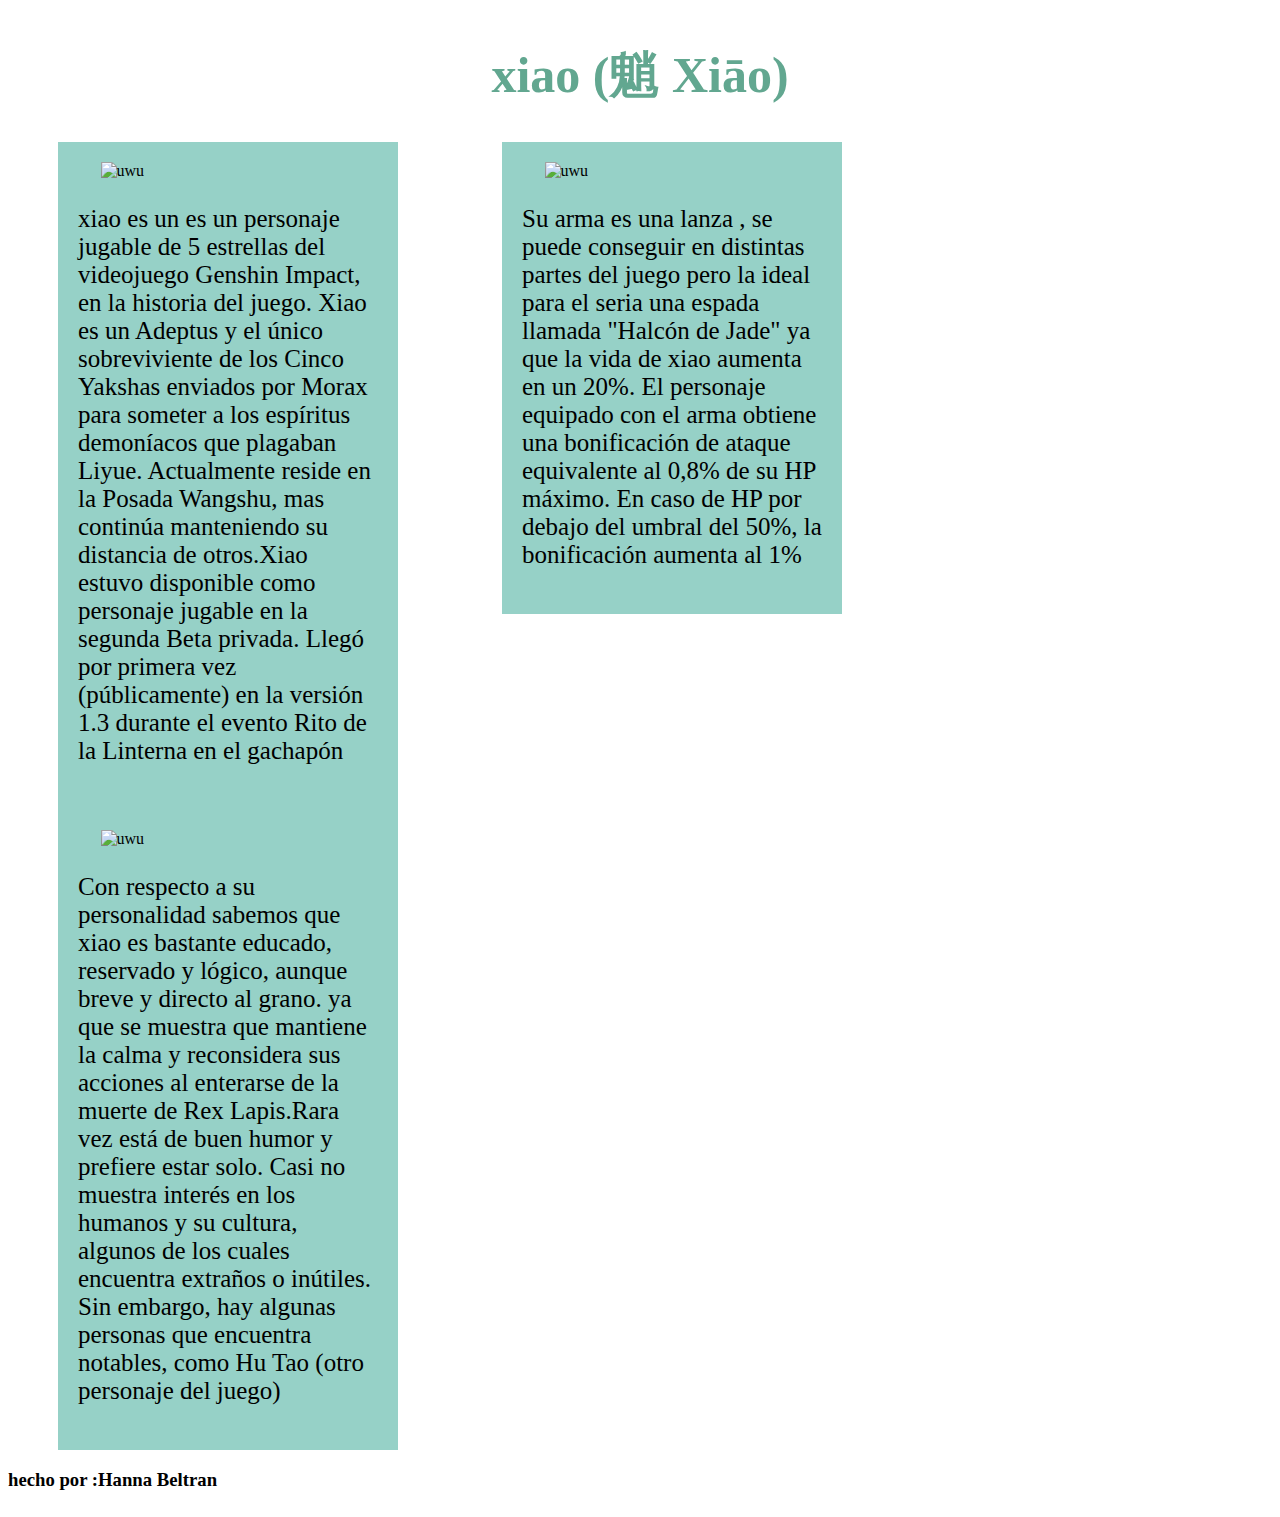
==== index.html @ f7883893 "Rename xiao.html to index.html" ====
<!DOCTYPE html>
<html lang="en">
<head>
    <meta charset="UTF-8">
    <meta http-equiv="X-UA-Compatible" content="IE=edge">
    <meta name="viewport" content="width, initial-scale=1.0">
    <title>XIAO</title>
    <link rel="stylesheet" href="xiao.css">
</head>
<body>
  <h1 class="titulo"> xiao (魈 Xiāo) </h1>

  <div class="div"> 
      <img src="https://i.pinimg.com/originals/30/c4/e0/30c4e0c676d0237892c2f3519fa934f6.gif" alt="uwu">   
      <p class="texto">xiao es un es un personaje jugable de 5 estrellas del videojuego Genshin Impact, en la historia del juego. Xiao es un Adeptus y el único sobreviviente de los Cinco Yakshas enviados por Morax para someter a los espíritus demoníacos que plagaban Liyue. Actualmente reside en la Posada Wangshu, mas continúa manteniendo su distancia de otros.Xiao estuvo disponible como personaje jugable en la segunda Beta privada. Llegó por primera vez (públicamente) en la versión 1.3 durante el evento Rito de la Linterna‏‎ en el gachapón </p> 
     </div>
    
     <div  class="div"> 
        <img src="https://64.media.tumblr.com/6a53b176c90ab8c9b5ec3f6a803bdf58/341a973e5d36e885-cb/s540x810/a01c43b012d848f2c1162eeaf845b58e0f4e80e9.gifv" alt="uwu">   
        <p class="texto"> Su arma es una lanza , se puede conseguir en distintas partes del juego pero la ideal para el seria una espada llamada "Halcón de Jade" ya que la vida de xiao aumenta en un 20%. El personaje equipado con el arma obtiene una bonificación de ataque equivalente al 0,8% de su HP máximo. En caso de HP por debajo del umbral del 50%, la bonificación aumenta al 1%  </p> 
       </div>
   
       <div class="div"> 
        <img src="https://64.media.tumblr.com/34a8cab2808a0955209f33f426b82358/270e19b2ef4fb281-18/s400x600/8b700426dfd61cbd4383c698101f82ad0422f468.gifv" alt="uwu">   
        <p class="texto">Con respecto a su personalidad sabemos que xiao es bastante educado, reservado y lógico, aunque breve y directo al grano. ya que se muestra que mantiene la calma y reconsidera sus acciones al enterarse de la muerte de Rex Lapis.Rara vez está de buen humor y prefiere estar solo. Casi no muestra interés en los humanos y su cultura, algunos de los cuales encuentra extraños o inútiles. Sin embargo, hay algunas personas que encuentra notables, como Hu Tao (otro personaje del juego)  </p> 
       </div>
    
       <h3>hecho por :Hanna Beltran </h3>
    
</body>
</html>
---- xiao.css ----
.div
{
    width: 300px;
    background-color: rgb(150, 209, 199);
    display: inline-block;
    margin: 0 50px;
    padding: 20px;
    vertical-align: top;

}

img
{
width: 85%;
display: block;
margin: auto;
}

html 
{
    display: flex;
    justify-content: space-around;
}


.titulo{
    text-align: center;
    color: rgb(98, 167, 144);
    font-family:  'Mate SC', serif;
    font-size: 50px;
}

.texto{
    font-family: 'Mate SC', serif;
    color: rgb(0, 0, 0);
    font-size: 25px;
    
}
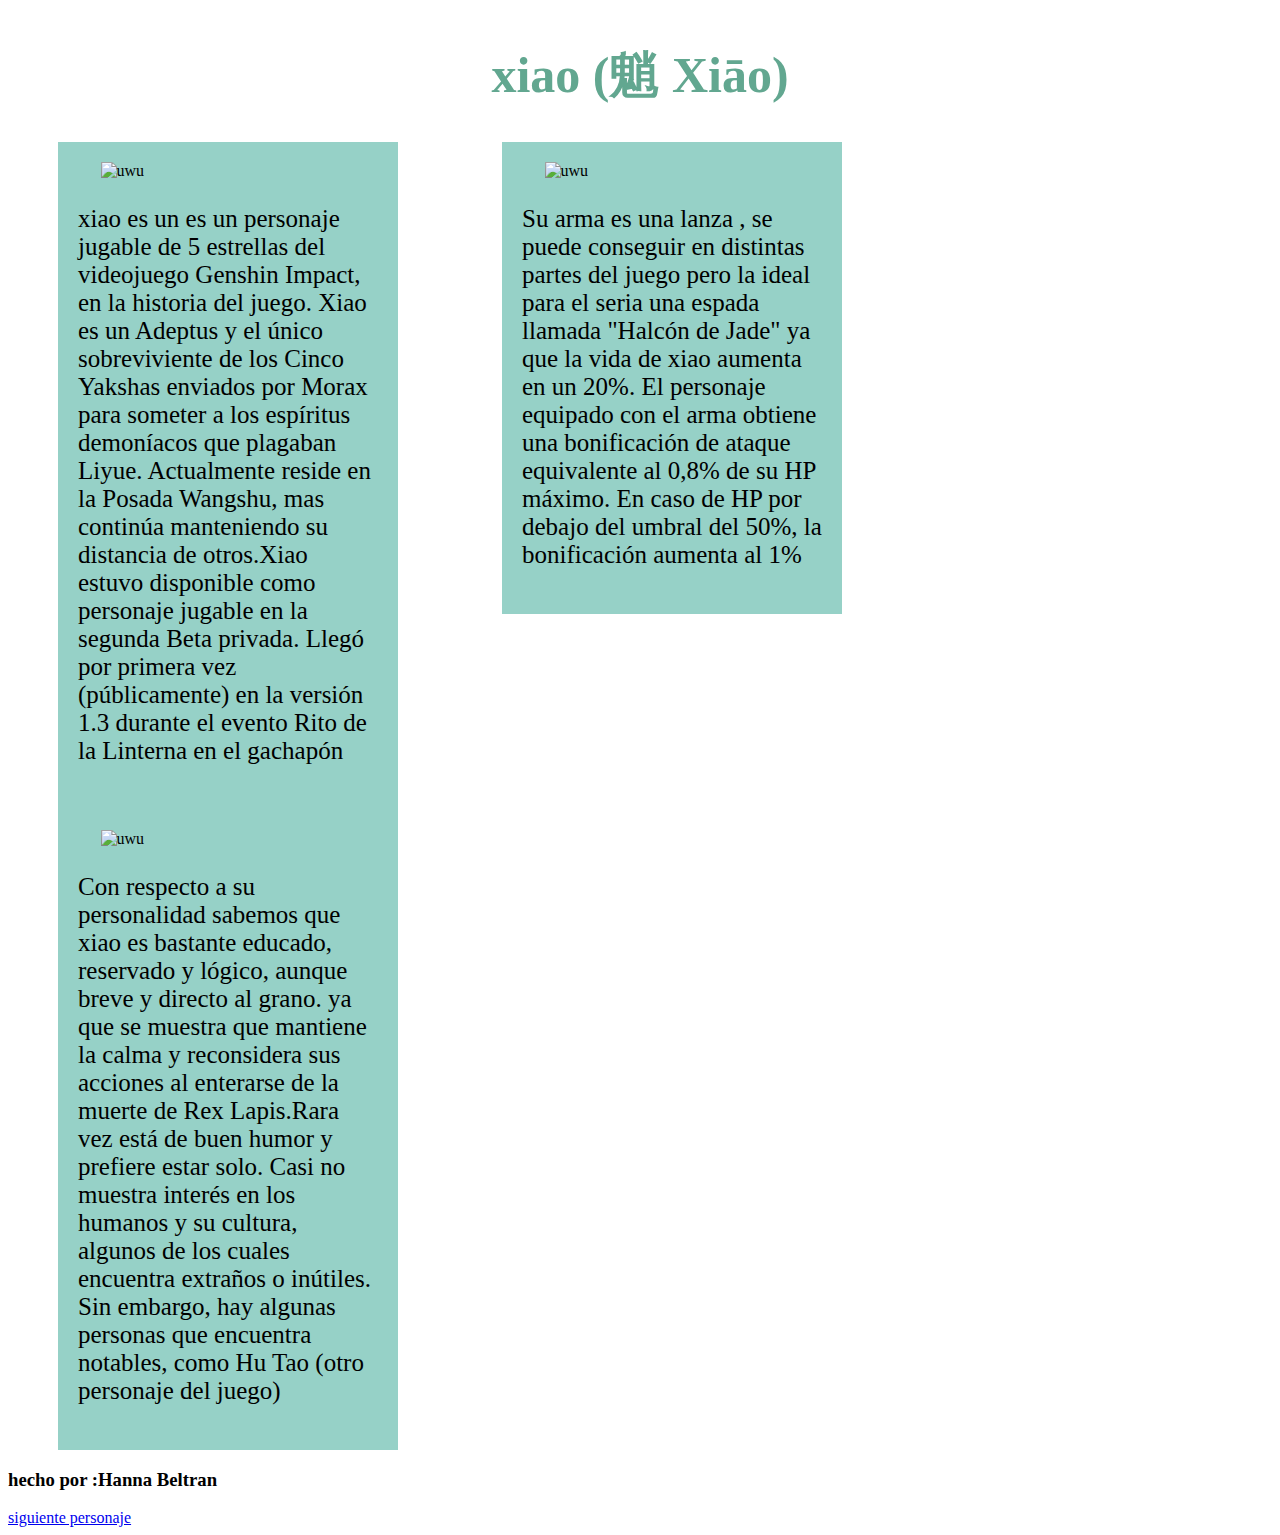
==== commit eb470af5: "Create index.html" ====
--- a/index.html
+++ b/index.html
@@ -26,6 +26,7 @@
        </div>
     
        <h3>hecho por :Hanna Beltran </h3>
+       <a href="beidou.html">  siguiente personaje </a>
     
 </body>
 </html>
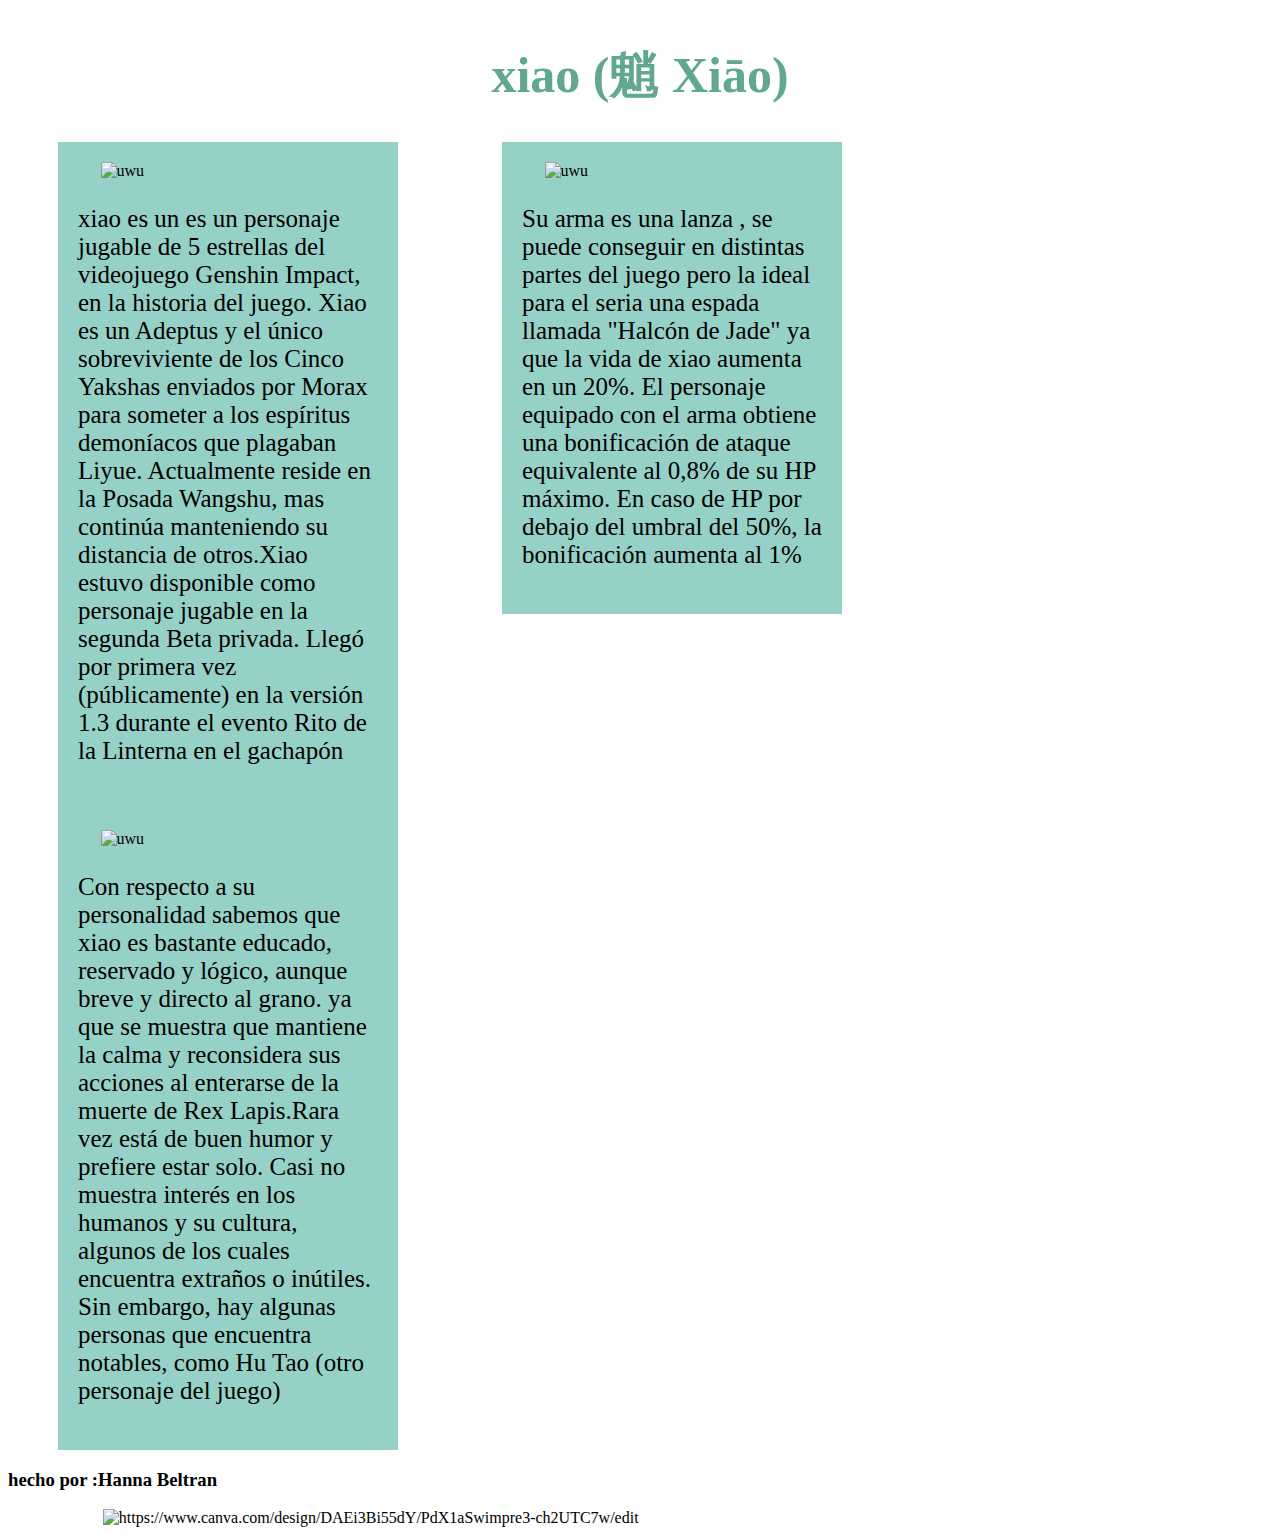
==== commit d97646e1: "Update index.html" ====
--- a/index.html
+++ b/index.html
@@ -26,7 +26,7 @@
        </div>
     
        <h3>hecho por :Hanna Beltran </h3>
-       <a href="beidou.html">  siguiente personaje </a>
+       <img src="http://lineadecodigo.com/wp-content/uploads/2006/11/html.png" alt="https://www.canva.com/design/DAEi3Bi55dY/PdX1aSwimpre3-ch2UTC7w/edit" />
     
 </body>
 </html>
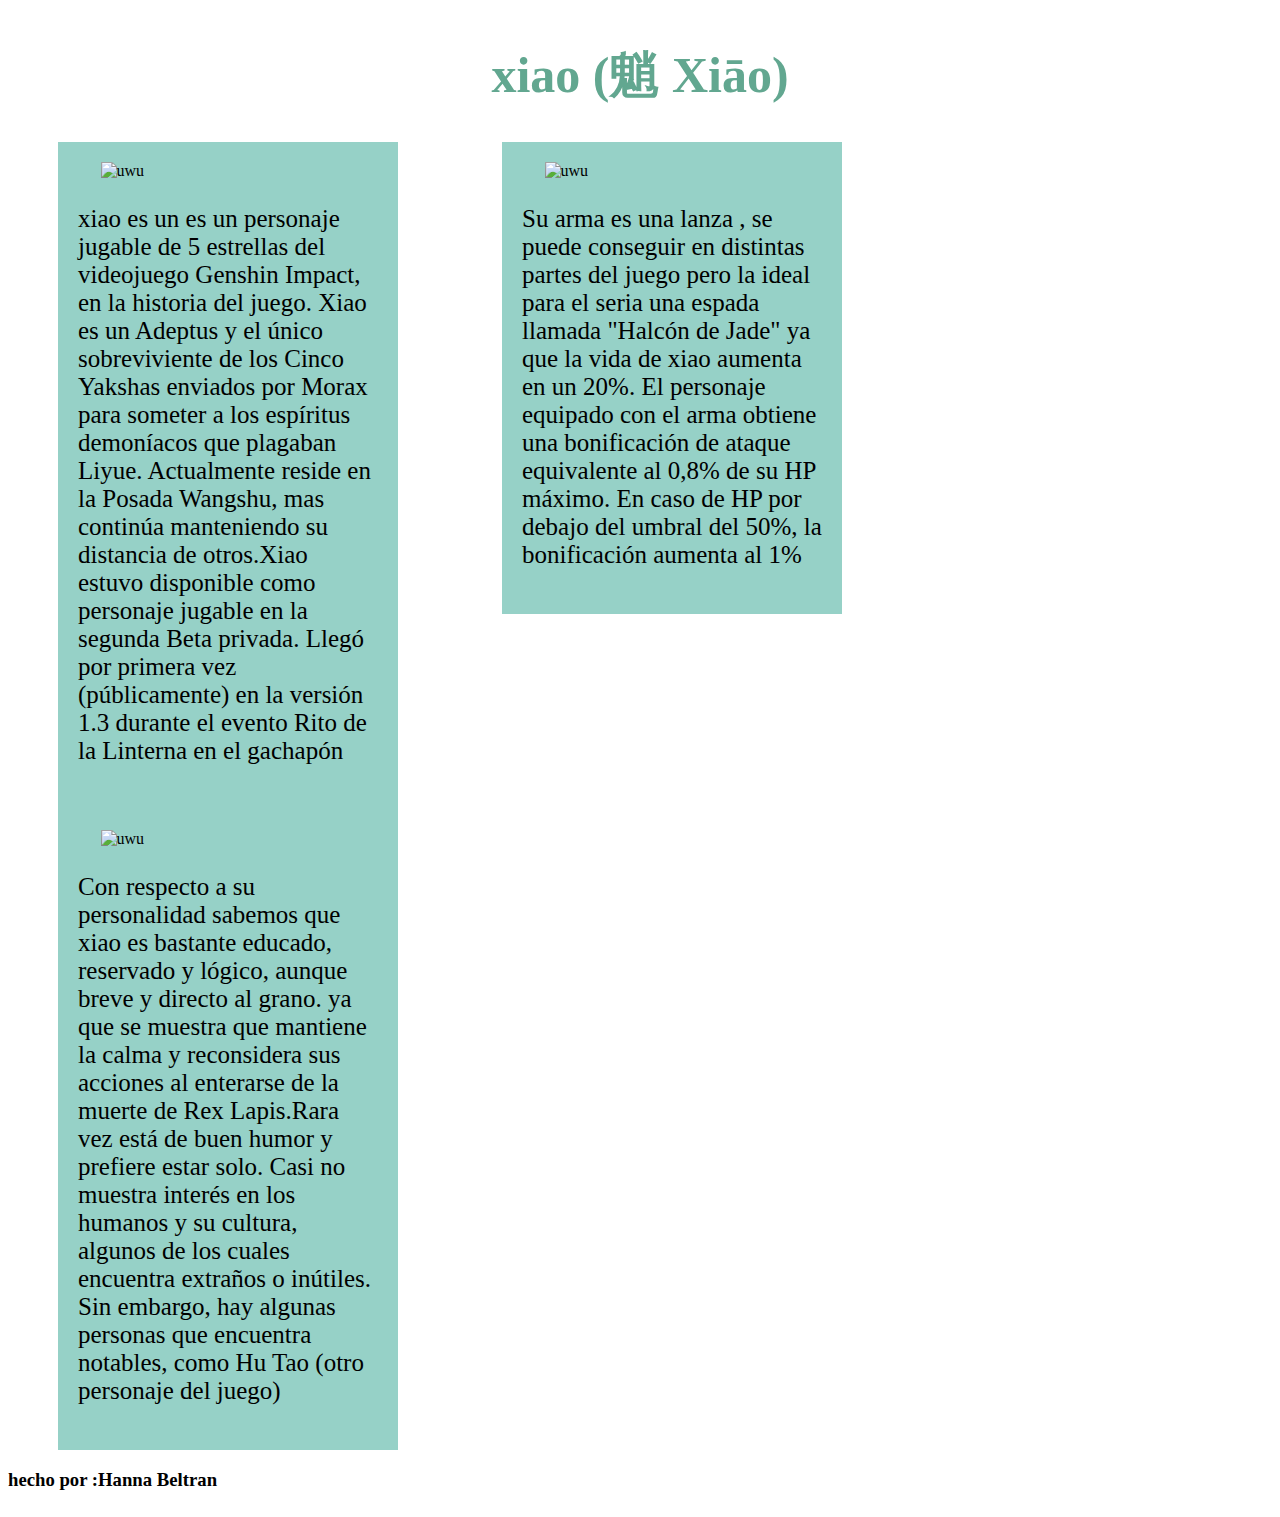
==== commit 2cefc7f4: "Update index.html" ====
--- a/index.html
+++ b/index.html
@@ -26,7 +26,7 @@
        </div>
     
        <h3>hecho por :Hanna Beltran </h3>
-       <img src="http://lineadecodigo.com/wp-content/uploads/2006/11/html.png" alt="https://www.canva.com/design/DAEi3Bi55dY/PdX1aSwimpre3-ch2UTC7w/edit" />
+    
     
 </body>
 </html>
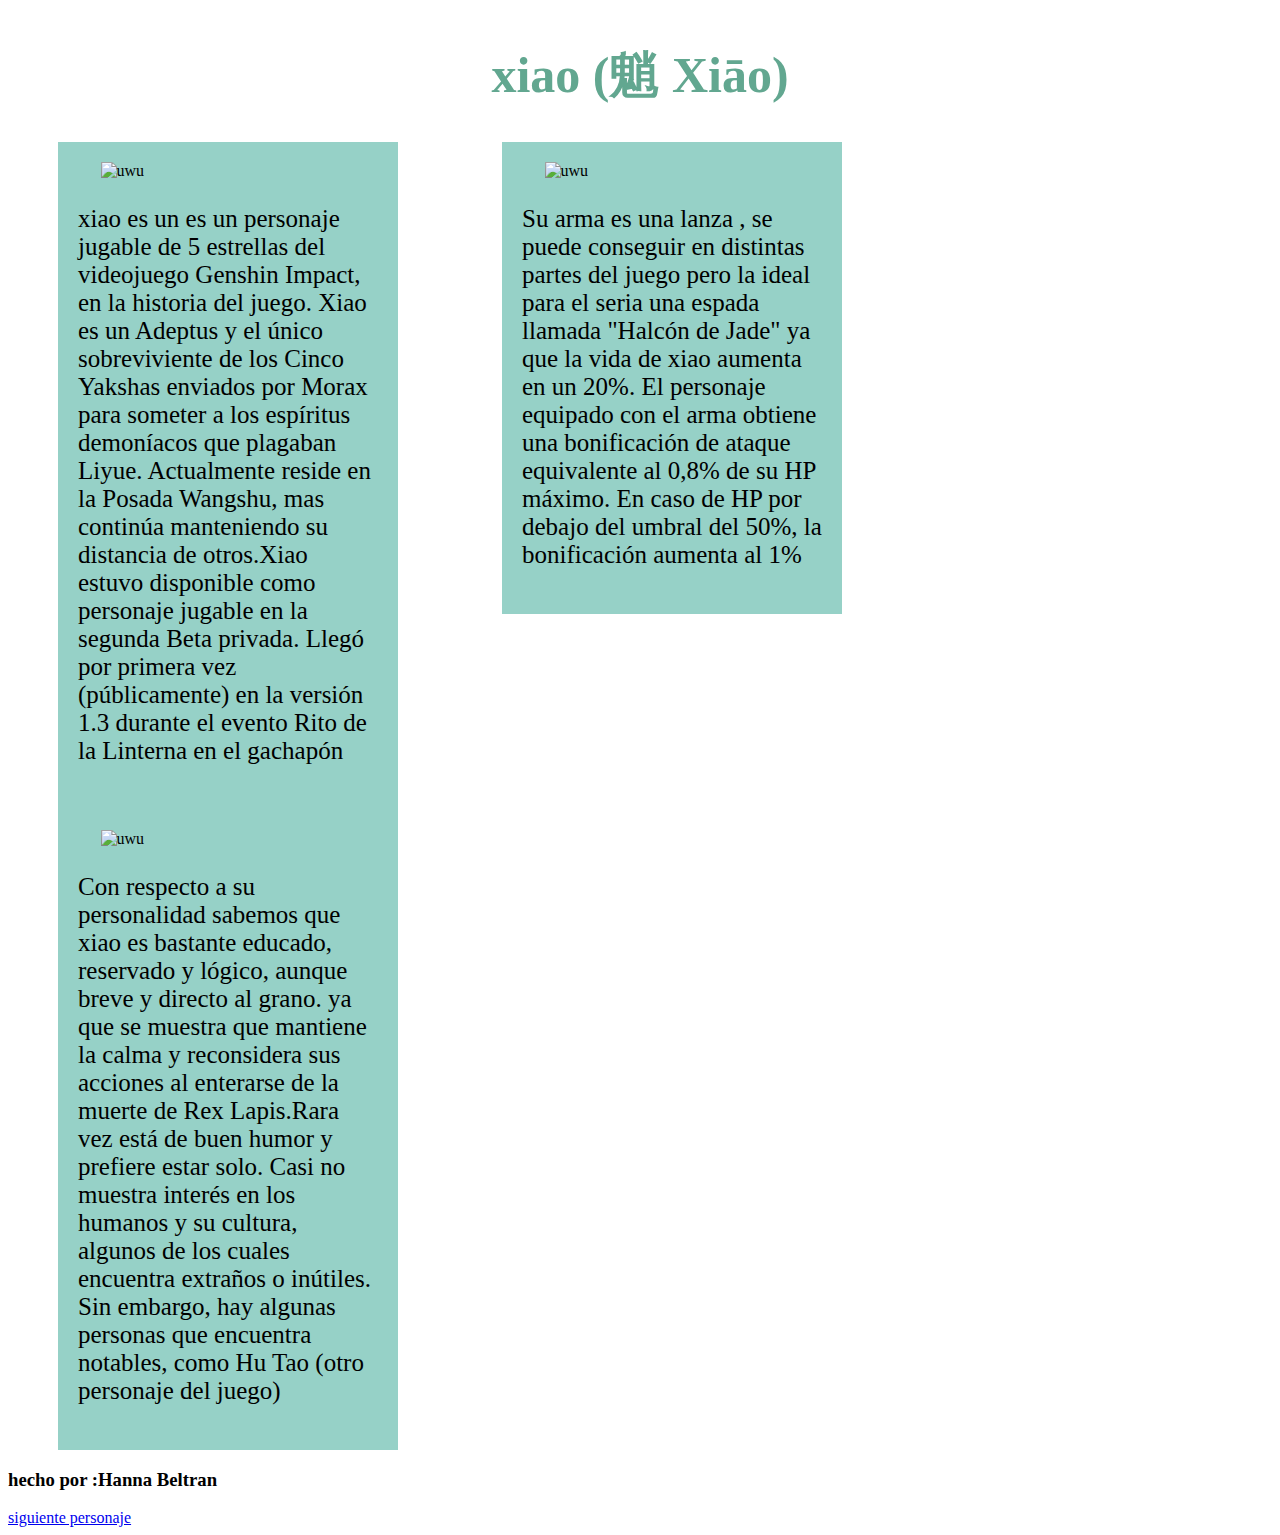
==== commit e1cf5fff: "Update index.html" ====
--- a/index.html
+++ b/index.html
@@ -26,6 +26,8 @@
        </div>
     
        <h3>hecho por :Hanna Beltran </h3>
+    <a href="beidou.html">  siguiente personaje </a>
+
     
     
 </body>
